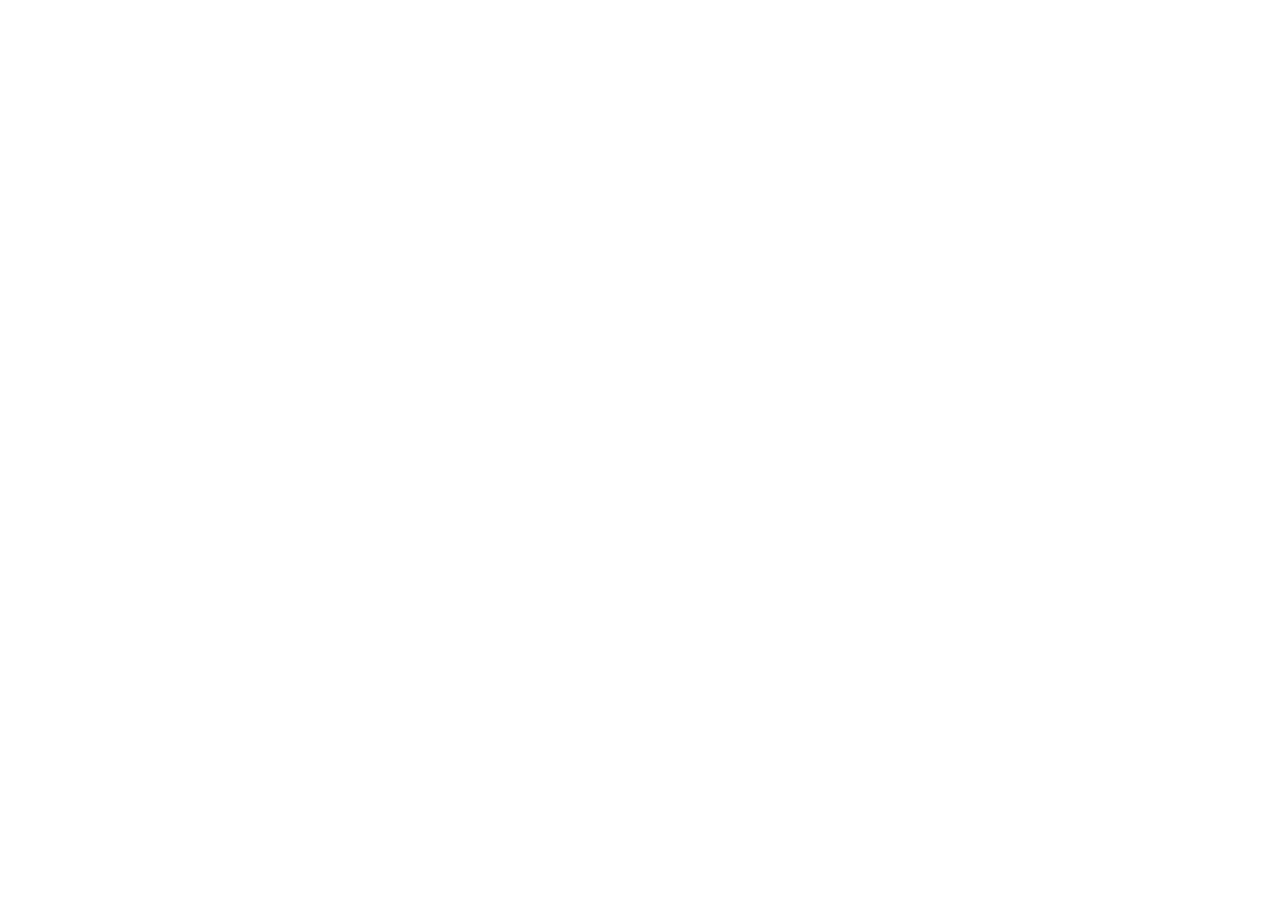
==== galeria_interativa/index.html @ 367d7f61 "teste" ====
<!DOCTYPE html>
<html lang="pt">
<head>
    <meta charset="UTF-8">
    <meta name="viewport" content="width=device-width, initial-scale=1.0">
    <link rel="stylesheet" href="css/style.css">
    <title>Document</title>
</head>
<body>
    

    <script src="script.js"></script>
</body>
</html>
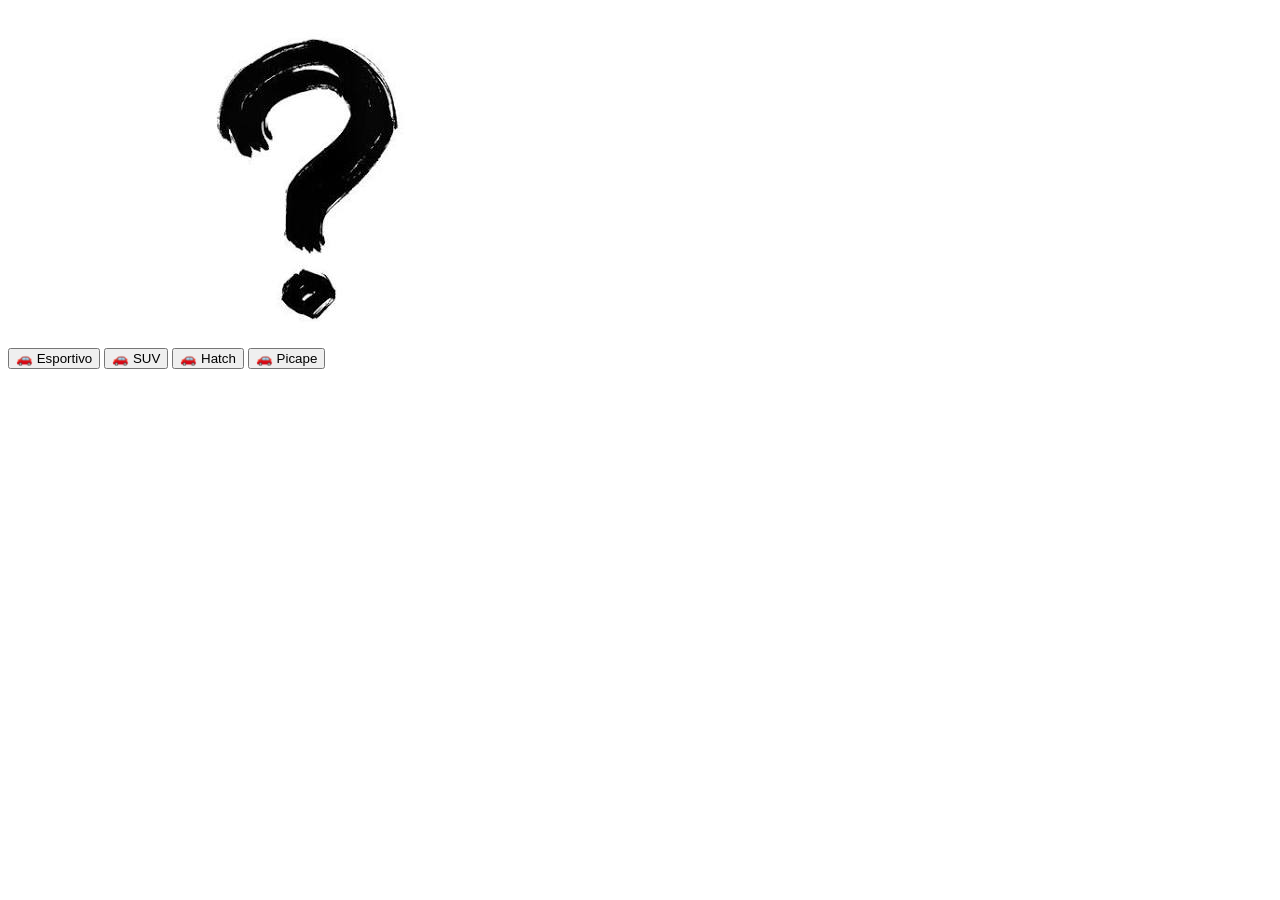
==== commit c02c2a21: "html, css" ====
--- a/galeria_interativa/index.html
+++ b/galeria_interativa/index.html
@@ -4,10 +4,18 @@
     <meta charset="UTF-8">
     <meta name="viewport" content="width=device-width, initial-scale=1.0">
     <link rel="stylesheet" href="css/style.css">
-    <title>Document</title>
+    <title>Carros</title>
 </head>
 <body>
-    
+    <div class="mae">
+        <img src="image/interrogacao.jpg" id="troca">
+        <div>
+            <button id="sport">🚗 Esportivo</button>
+            <button id="suv">🚗 SUV</button>
+            <button id="hatch">🚗 Hatch</button>
+            <button id="picape">🚗 Picape</button>
+        </div>
+    </div>
 
     <script src="script.js"></script>
 </body>
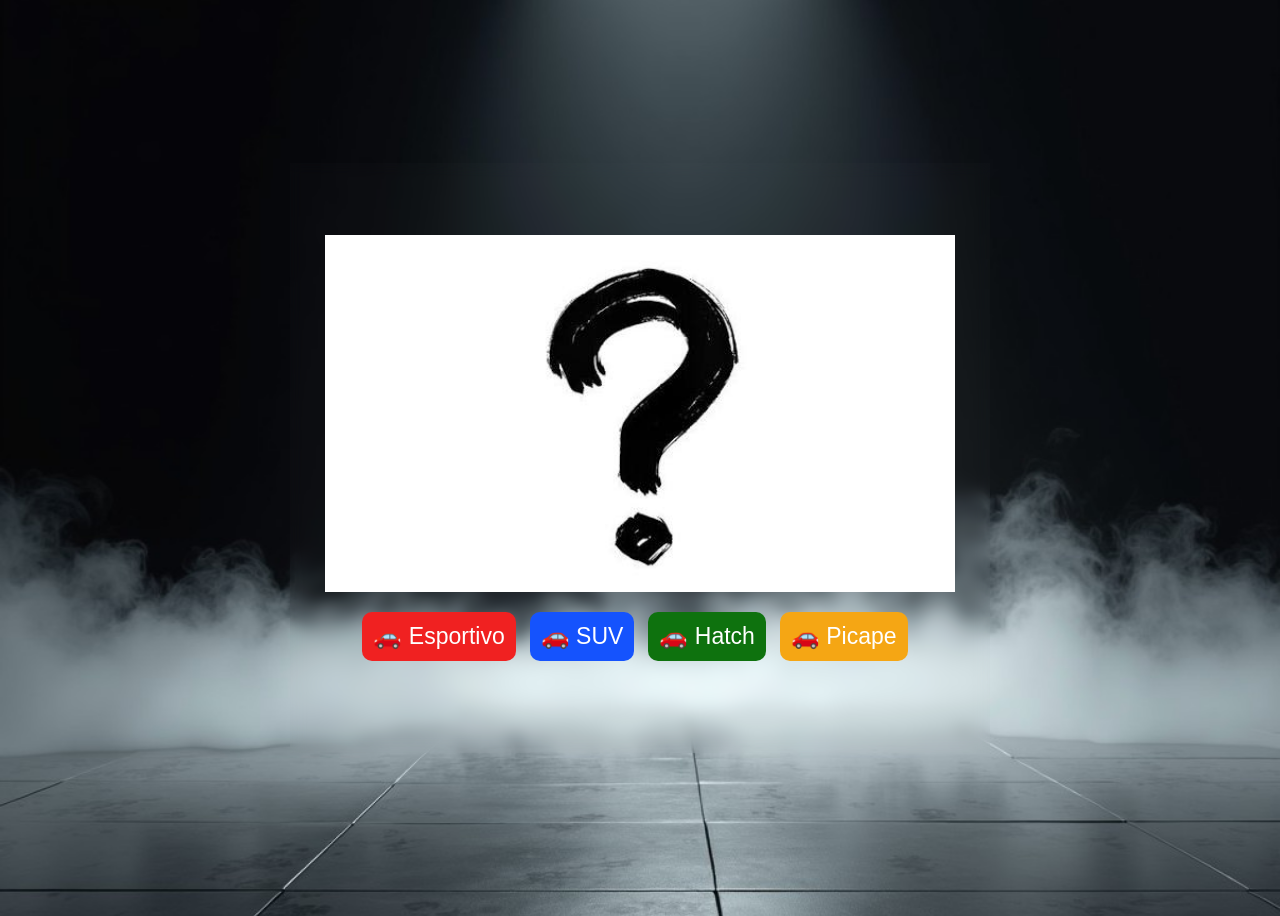
==== commit 7e5c2291: "js" ====
--- a/galeria_interativa/index.html
+++ b/galeria_interativa/index.html
@@ -10,13 +10,13 @@
     <div class="mae">
         <img src="image/interrogacao.jpg" id="troca">
         <div>
-            <button id="sport">🚗 Esportivo</button>
-            <button id="suv">🚗 SUV</button>
-            <button id="hatch">🚗 Hatch</button>
-            <button id="picape">🚗 Picape</button>
+            <button id="sport" class="sport">🚗 Esportivo</button>
+            <button id="suv" class="suv">🚗 SUV</button>
+            <button id="hatch" class="hatch">🚗 Hatch</button>
+            <button id="picape" class="picape">🚗 Picape</button>
         </div>
     </div>
 
-    <script src="script.js"></script>
+    <script src="js/script.js"></script>
 </body>
 </html>
--- a/galeria_interativa/css/style.css
+++ b/galeria_interativa/css/style.css
@@ -0,0 +1,55 @@
+body{
+    background: url(../image/background.jpg);
+    background-repeat: no-repeat;
+    background-position: center;
+    background-size: cover;
+    height: 100vh;
+    display: flex;
+    flex-direction: column;
+    align-items: center;
+    justify-content: center;
+}
+.mae{
+    height: 590px;
+    width: 700px;
+    display: flex;
+    flex-direction: column;
+    align-items: center;
+    justify-content: center;
+    background-color: rgba(128, 128, 128, 0.027);
+    backdrop-filter: blur(7px);
+}
+
+img{ 
+    width: 630px;
+    height: 360;
+}
+
+.mae div{
+    padding: 20px;
+}
+button{
+    font-size: 23px;
+    margin-right: 10px;
+    border: 1px solid transparent;
+    border-radius: 10px;
+    padding: 10px;
+    color: white;
+    cursor: pointer;
+    &:active{
+        transform: scale(0.95);
+    }
+}
+
+.sport{
+    background-color: rgb(240, 33, 33);
+}
+.suv{
+    background-color: rgb(21, 83, 253);
+}
+.hatch{
+    background-color: rgb(14, 114, 14);
+}
+.picape{
+    background-color: rgb(245, 166, 20);
+}
